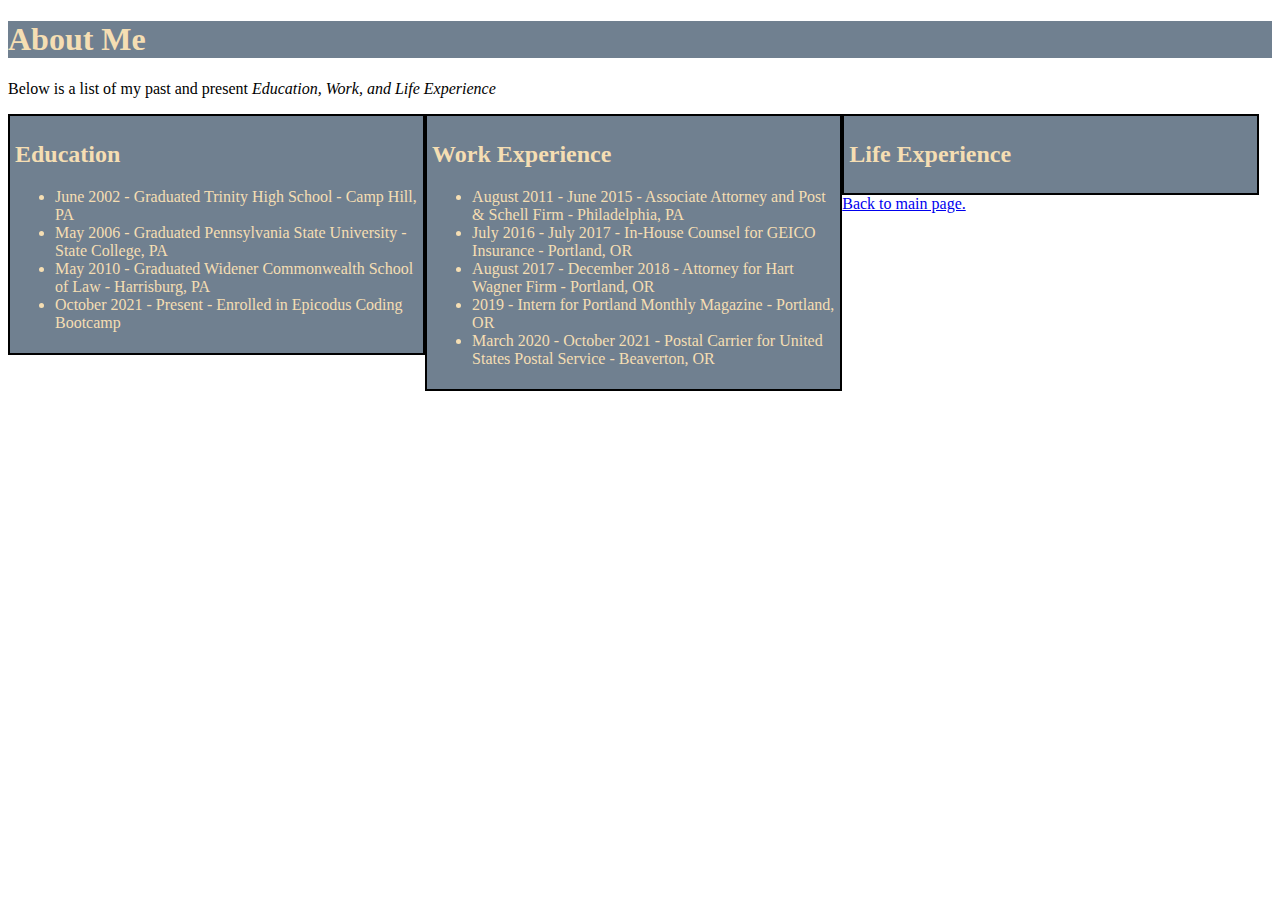
==== about-me.html @ aee0c100 "add ul work experience section to about me page." ====
<!DOCTYPE html>
<html>
<head>
  <title>About Me</title>
  <link href="css/styles.css" rel="stylesheet" type="text/css">
</head>
<body>
  <h1>About Me</h1>
  <p>Below is a list of my past and present <span class="past">Education, Work, and Life Experience</span></p>
  <div class="column1">
    <h2>Education</h2>
      <ul>
          <li>June 2002 - Graduated Trinity High School - Camp Hill, PA</li>
          <li>May 2006 - Graduated Pennsylvania State University - State College, PA</li>
          <li>May 2010 - Graduated Widener Commonwealth School of Law - Harrisburg, PA</li>
          <li>October 2021 - Present - Enrolled in Epicodus Coding Bootcamp</li>
      </ul>
  </div>
  <div class="column2">
    <h2>Work Experience</h2> 
      <ul>
        <li>August 2011 - June 2015 - Associate Attorney and Post & Schell Firm - Philadelphia, PA</li>
        <li>July 2016 - July 2017 - In-House Counsel for GEICO Insurance - Portland, OR</li>
        <li>August 2017 - December 2018 - Attorney for Hart Wagner Firm - Portland, OR</li>
        <li>2019 - Intern for Portland Monthly Magazine - Portland, OR</li>
        <li>March 2020 - October 2021 - Postal Carrier for United States Postal Service - Beaverton, OR</li>
      </ul>
  </div>
  <div class="column3">
    <h2>Life Experience</h2>
  </div>
<p><a href="index.html">Back to main page.</a></p>
</body>
</html>
---- css/styles.css ----
h1 {
  color: wheat;
  box-sizing: border-box;
  background-color: slategray;
}
.container {
  background-color: lightseagreen;
  margin: 10px;
}

.body {
  background-color: lightseagreen;
}

.card {
  background-color: slategray;
}

.jumbotron {
  background-color: slategray;
  text-align: center;
}

h3 {
  text-align: center;
  color: wheat;
}

.column1 {
  border: 2px solid black;
  width: 33%;
  color: wheat;
  margin: auto;
  padding: 5px;
  float: left;
  background-color: slategray;
  box-sizing: border-box;
}

.column2 {
  border: 2px solid black;
  color: wheat;
  width: 33%;
  margin: auto;
  padding: 5px;
  float: left;
  background-color: slategray;
  box-sizing: border-box;
}

.column3 {
  border: 2px solid black;
  color: wheat;
  width: 33%;
  margin: auto;
  padding: 5px;
  float: left;
  background-color: slategray;
  box-sizing: border-box;
}

.past {
  font-family: fantasy;
  font-style: italic;
}
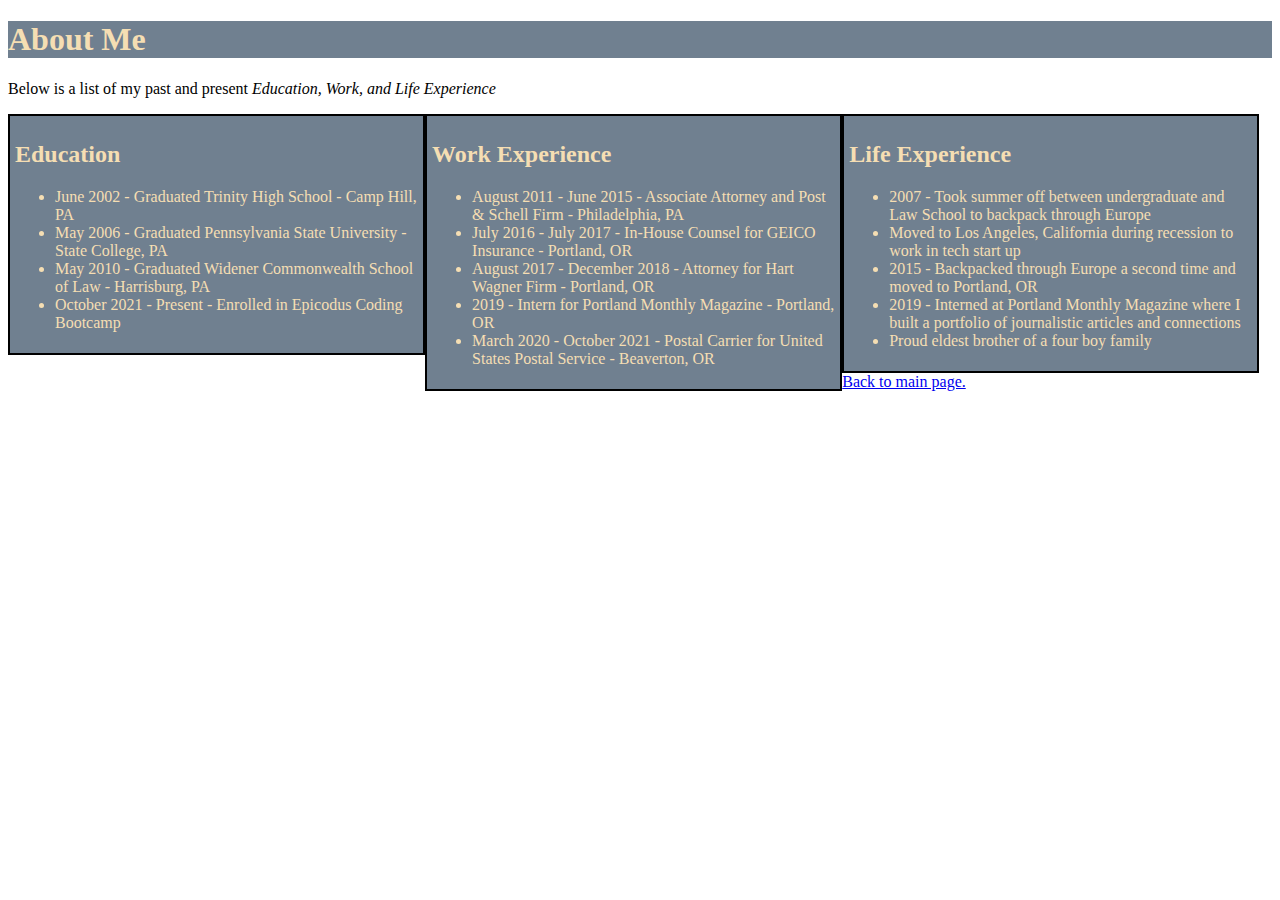
==== commit 5cc32a4e: "add ul to life experience section of about me page." ====
--- a/about-me.html
+++ b/about-me.html
@@ -28,7 +28,14 @@
   </div>
   <div class="column3">
     <h2>Life Experience</h2>
+      <ul>
+        <li>2007 - Took summer off between undergraduate and Law School to backpack through Europe</li>
+        <li>Moved to Los Angeles, California during recession to work in tech start up</li>
+        <li>2015 - Backpacked through Europe a second time and moved to Portland, OR</li>
+        <li>2019 - Interned at Portland Monthly Magazine where I built a portfolio of journalistic articles and connections</li>
+        <li>Proud eldest brother of a four boy family</li>
+      </ul>
   </div>
-<p><a href="index.html">Back to main page.</a></p>
+  <p><br><a href="index.html">Back to main page.</a></p>
 </body>
 </html>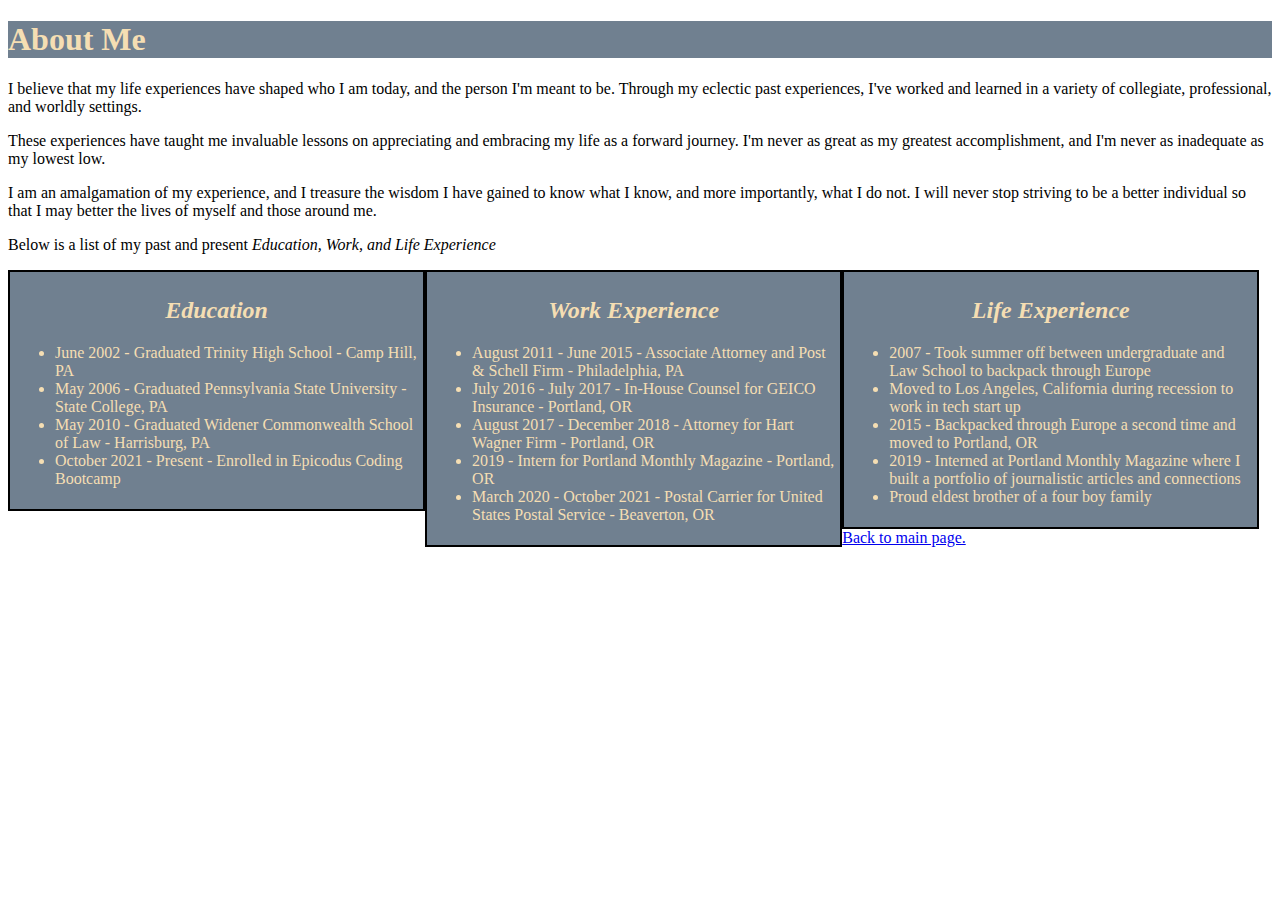
==== commit 29c73c60: "add desctriptive paragraphs to about me page." ====
--- a/about-me.html
+++ b/about-me.html
@@ -6,6 +6,9 @@
 </head>
 <body>
   <h1>About Me</h1>
+  <p>I believe that my life experiences have shaped who I am today, and the person I'm meant to be. Through my eclectic past experiences, I've worked and learned in a variety of collegiate, professional, and worldly settings.</p>
+  <p>These experiences have taught me invaluable lessons on appreciating and embracing my life as a forward journey. I'm never as great as my greatest accomplishment, and I'm never as inadequate as my lowest low.</p>
+  <p>I am an amalgamation of my experience, and I treasure the wisdom I have gained to know what I know, and more importantly, what I do not. I will never stop striving to be a better individual so that I may better the lives of myself and those around me.</p>
   <p>Below is a list of my past and present <span class="past">Education, Work, and Life Experience</span></p>
   <div class="column1">
     <h2>Education</h2>
--- a/css/styles.css
+++ b/css/styles.css
@@ -62,4 +62,9 @@
 .past {
   font-family: fantasy;
   font-style: italic;
+}
+
+div h2 {
+  text-align: center;
+  font-style: italic;
 }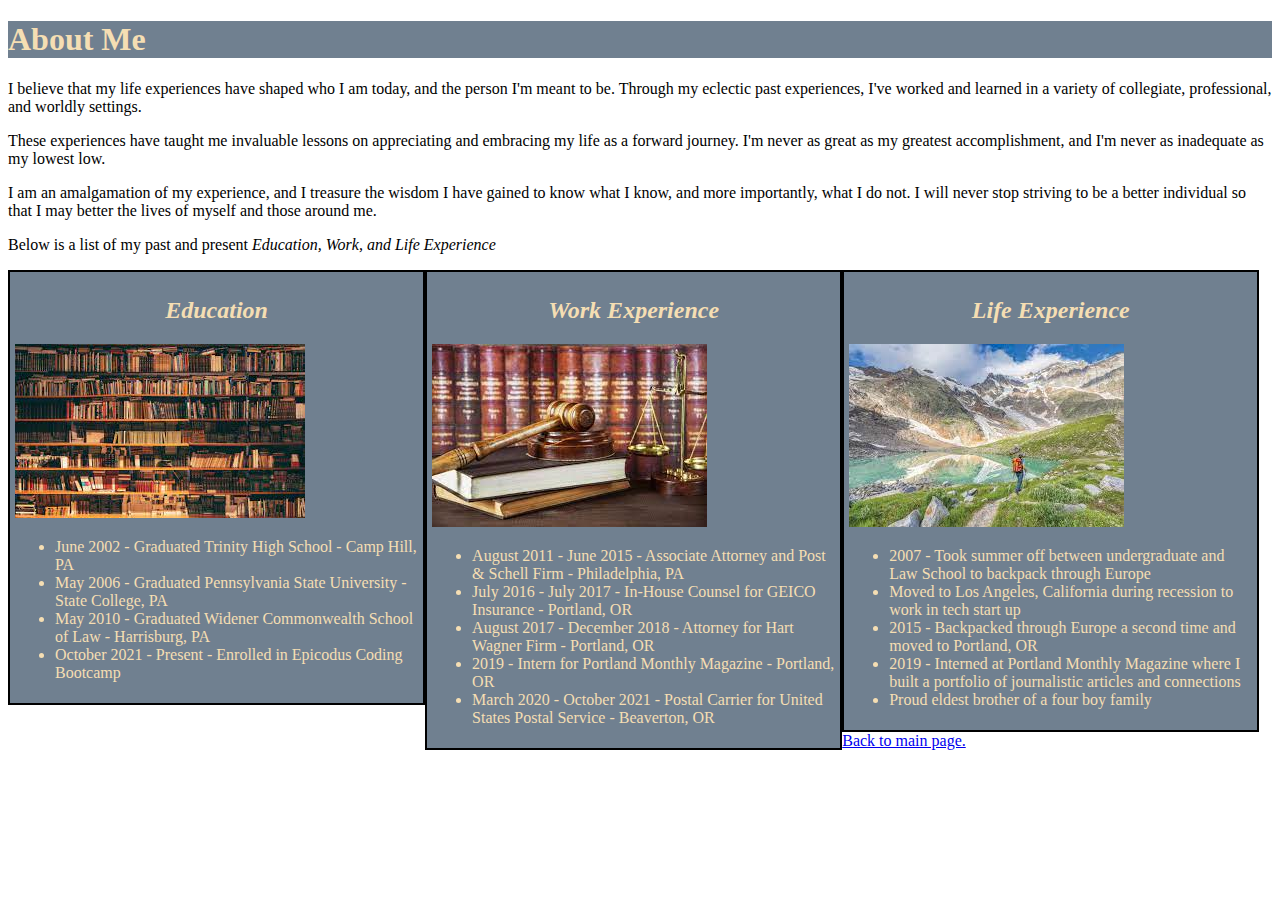
==== commit a04283cf: "add photos for each section in about me page." ====
--- a/about-me.html
+++ b/about-me.html
@@ -12,6 +12,7 @@
   <p>Below is a list of my past and present <span class="past">Education, Work, and Life Experience</span></p>
   <div class="column1">
     <h2>Education</h2>
+      <img src="img/books.jpeg" alt="A photo of many books on a shelf">
       <ul>
           <li>June 2002 - Graduated Trinity High School - Camp Hill, PA</li>
           <li>May 2006 - Graduated Pennsylvania State University - State College, PA</li>
@@ -21,6 +22,7 @@
   </div>
   <div class="column2">
     <h2>Work Experience</h2> 
+      <img src="img/law.jpeg" alt="scaled of justic and gavel">
       <ul>
         <li>August 2011 - June 2015 - Associate Attorney and Post & Schell Firm - Philadelphia, PA</li>
         <li>July 2016 - July 2017 - In-House Counsel for GEICO Insurance - Portland, OR</li>
@@ -31,6 +33,7 @@
   </div>
   <div class="column3">
     <h2>Life Experience</h2>
+      <img src="img/backpacking.jpeg" alt="photo of backpackers in the alps">
       <ul>
         <li>2007 - Took summer off between undergraduate and Law School to backpack through Europe</li>
         <li>Moved to Los Angeles, California during recession to work in tech start up</li>
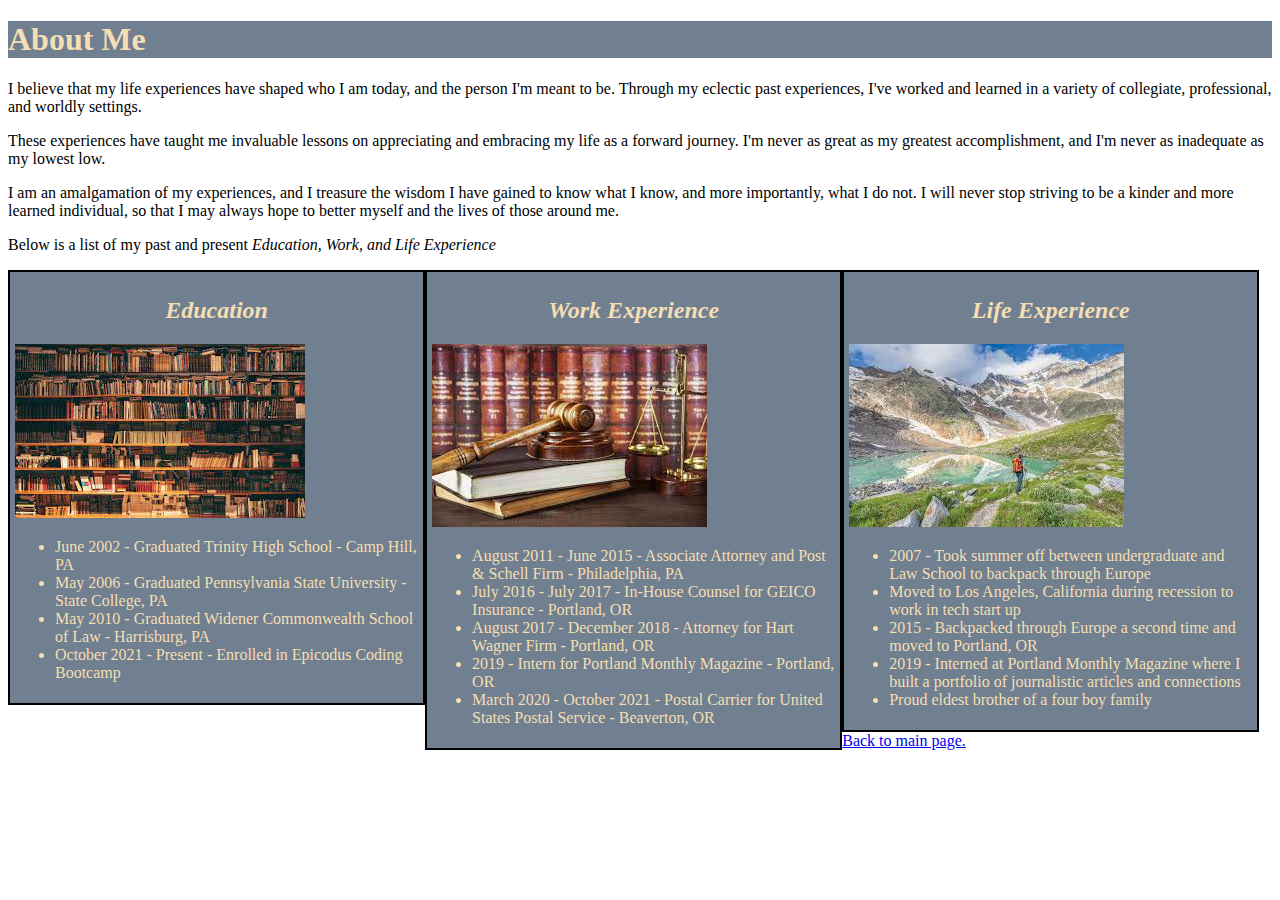
==== commit 8e7f5f17: "WIP - chang wording on About Me paragraphs." ====
--- a/about-me.html
+++ b/about-me.html
@@ -8,7 +8,7 @@
   <h1>About Me</h1>
   <p>I believe that my life experiences have shaped who I am today, and the person I'm meant to be. Through my eclectic past experiences, I've worked and learned in a variety of collegiate, professional, and worldly settings.</p>
   <p>These experiences have taught me invaluable lessons on appreciating and embracing my life as a forward journey. I'm never as great as my greatest accomplishment, and I'm never as inadequate as my lowest low.</p>
-  <p>I am an amalgamation of my experience, and I treasure the wisdom I have gained to know what I know, and more importantly, what I do not. I will never stop striving to be a better individual so that I may better the lives of myself and those around me.</p>
+  <p>I am an amalgamation of my experiences, and I treasure the wisdom I have gained to know what I know, and more importantly, what I do not. I will never stop striving to be a kinder and more learned individual, so that I may always hope to better myself and the lives of those around me.</p>
   <p>Below is a list of my past and present <span class="past">Education, Work, and Life Experience</span></p>
   <div class="column1">
     <h2>Education</h2>
--- a/css/styles.css
+++ b/css/styles.css
@@ -67,4 +67,4 @@
 div h2 {
   text-align: center;
   font-style: italic;
-}+}
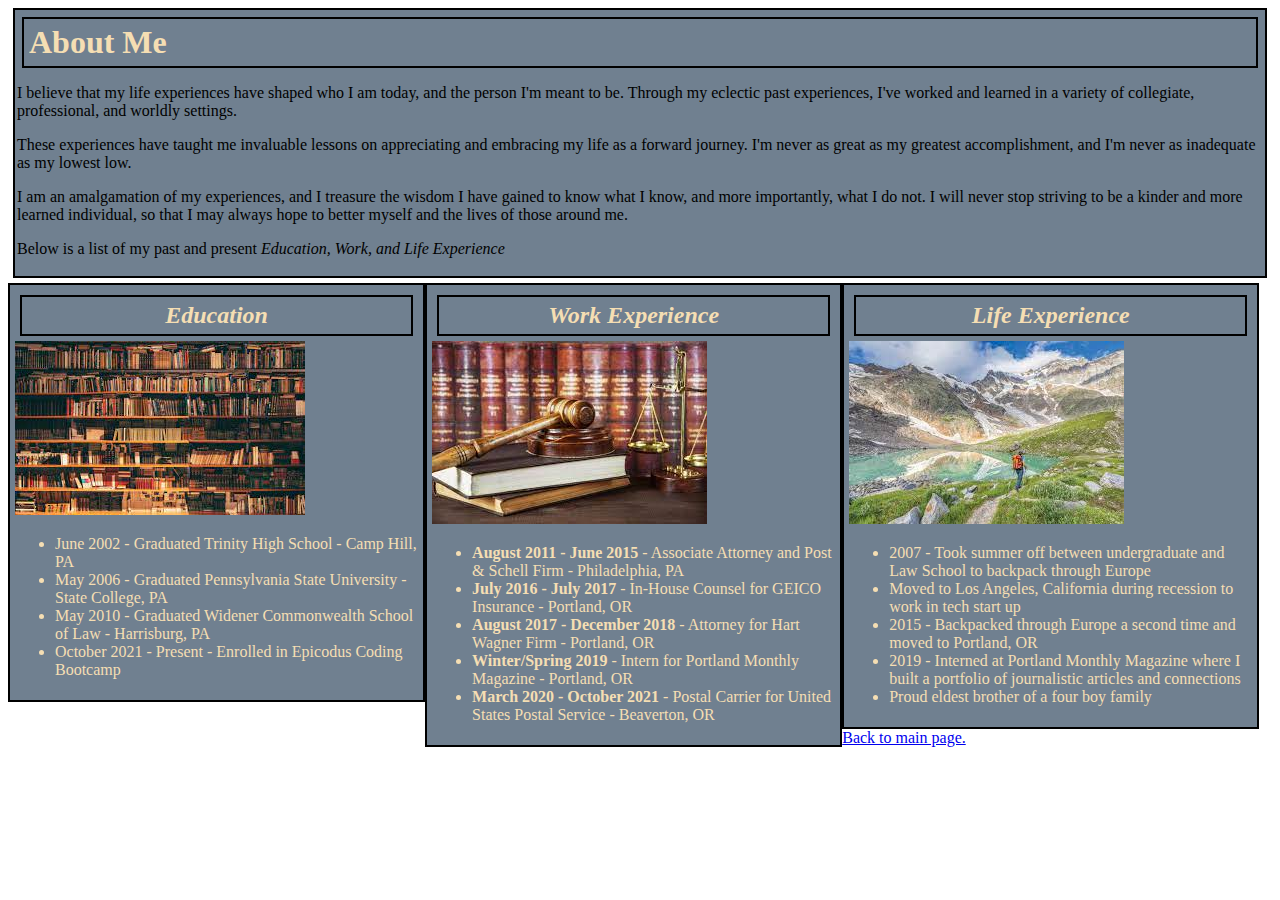
==== commit 60581800: "added background color, marging, padding, border to intro on About Me." ====
--- a/about-me.html
+++ b/about-me.html
@@ -5,11 +5,13 @@
   <link href="css/styles.css" rel="stylesheet" type="text/css">
 </head>
 <body>
-  <h1>About Me</h1>
-  <p>I believe that my life experiences have shaped who I am today, and the person I'm meant to be. Through my eclectic past experiences, I've worked and learned in a variety of collegiate, professional, and worldly settings.</p>
-  <p>These experiences have taught me invaluable lessons on appreciating and embracing my life as a forward journey. I'm never as great as my greatest accomplishment, and I'm never as inadequate as my lowest low.</p>
-  <p>I am an amalgamation of my experiences, and I treasure the wisdom I have gained to know what I know, and more importantly, what I do not. I will never stop striving to be a kinder and more learned individual, so that I may always hope to better myself and the lives of those around me.</p>
-  <p>Below is a list of my past and present <span class="past">Education, Work, and Life Experience</span></p>
+  <div class="about-head">
+    <h1>About Me</h1>
+    <p>I believe that my life experiences have shaped who I am today, and the person I'm meant to be. Through my eclectic past experiences, I've worked and learned in a variety of collegiate, professional, and worldly settings.</p>
+    <p>These experiences have taught me invaluable lessons on appreciating and embracing my life as a forward journey. I'm never as great as my greatest accomplishment, and I'm never as inadequate as my lowest low.</p>
+    <p>I am an amalgamation of my experiences, and I treasure the wisdom I have gained to know what I know, and more importantly, what I do not. I will never stop striving to be a kinder and more learned individual, so that I may always hope to better myself and the lives of those around me.</p>
+    <p>Below is a list of my past and present <span class="past">Education, Work, and Life Experience</span></p>
+  </div>
   <div class="column1">
     <h2>Education</h2>
       <img src="img/books.jpeg" alt="A photo of many books on a shelf">
@@ -24,11 +26,11 @@
     <h2>Work Experience</h2> 
       <img src="img/law.jpeg" alt="scaled of justic and gavel">
       <ul>
-        <li>August 2011 - June 2015 - Associate Attorney and Post & Schell Firm - Philadelphia, PA</li>
-        <li>July 2016 - July 2017 - In-House Counsel for GEICO Insurance - Portland, OR</li>
-        <li>August 2017 - December 2018 - Attorney for Hart Wagner Firm - Portland, OR</li>
-        <li>2019 - Intern for Portland Monthly Magazine - Portland, OR</li>
-        <li>March 2020 - October 2021 - Postal Carrier for United States Postal Service - Beaverton, OR</li>
+        <li><strong>August 2011 - June 2015</strong> - Associate Attorney and Post & Schell Firm - Philadelphia, PA</li>
+        <li><strong>July 2016 - July 2017</strong> - In-House Counsel for GEICO Insurance - Portland, OR</li>
+        <li><strong>August 2017 - December 2018</strong> - Attorney for Hart Wagner Firm - Portland, OR</li>
+        <li><strong>Winter/Spring 2019</strong> - Intern for Portland Monthly Magazine - Portland, OR</li>
+        <li><strong>March 2020 - October 2021</strong> - Postal Carrier for United States Postal Service - Beaverton, OR</li>
       </ul>
   </div>
   <div class="column3">
--- a/css/styles.css
+++ b/css/styles.css
@@ -2,7 +2,24 @@
   color: wheat;
   box-sizing: border-box;
   background-color: slategray;
+  margin: 5px;
+  border: 2px solid black;
+  padding: 5px;
 }
+
+h2 {
+  text-align: center;
+  font-style: italic;
+  margin: 5px;
+  border: 2px solid black;
+  padding: 5px;
+}
+
+h3 {
+  text-align: center;
+  color: wheat;
+}
+
 .container {
   background-color: lightseagreen;
   margin: 10px;
@@ -19,11 +36,6 @@
 .jumbotron {
   background-color: slategray;
   text-align: center;
-}
-
-h3 {
-  text-align: center;
-  color: wheat;
 }
 
 .column1 {
@@ -64,7 +76,15 @@
   font-style: italic;
 }
 
-div h2 {
-  text-align: center;
-  font-style: italic;
+#desktop {
+  margin: 5px;
+  border: 2px solid black;
+  padding: 5px;
 }
+
+.about-head {
+  background-color: slategray;
+  margin: 5px;
+  border: 2px solid black;
+  padding: 2px;
+}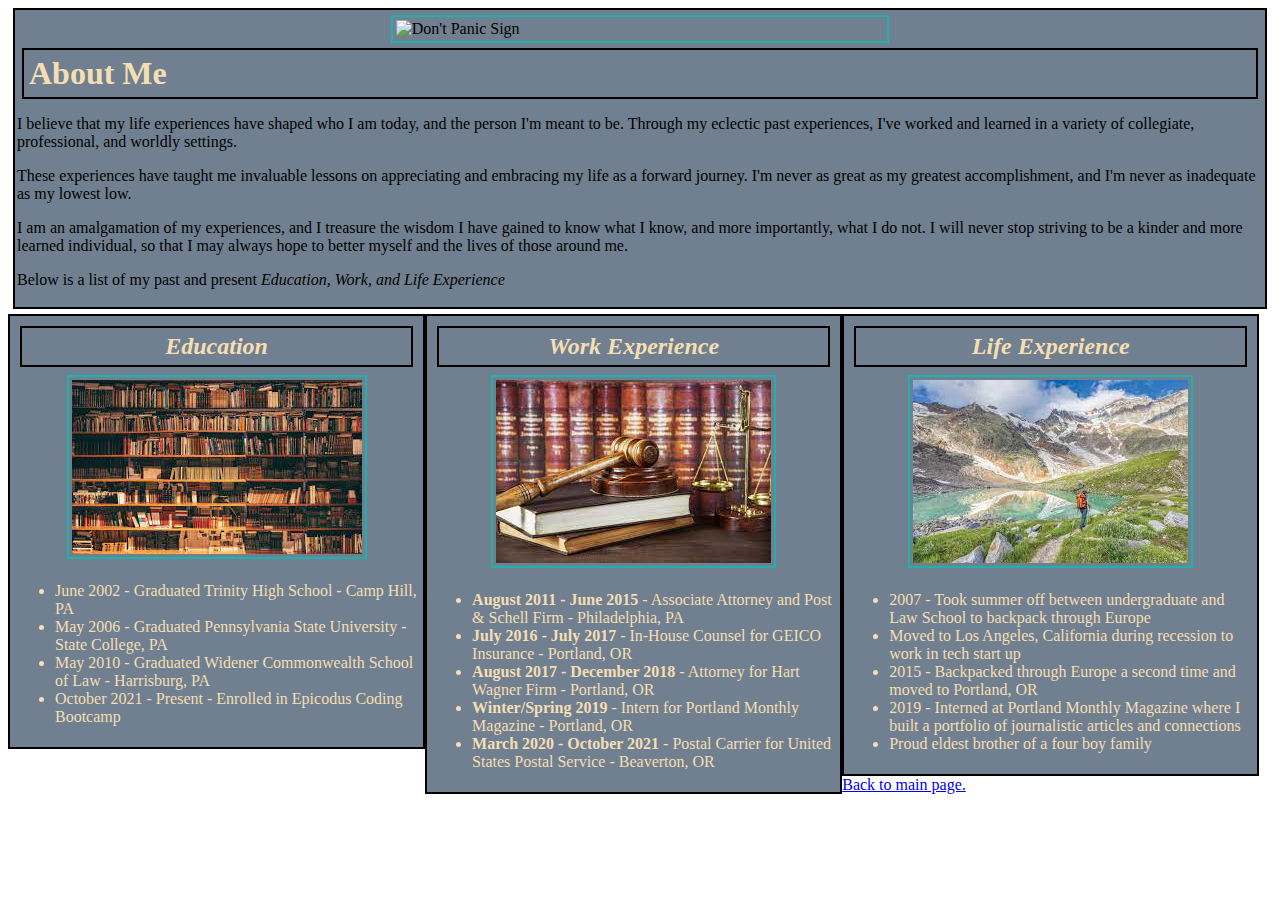
==== commit b97c10bb: "centered all images using <center> command." ====
--- a/about-me.html
+++ b/about-me.html
@@ -6,7 +6,8 @@
 </head>
 <body>
   <div class="about-head">
-    <h1>About Me</h1>
+    <img id="panic" src="https://encrypted-tbn0.gstatic.com/images?q=tbn:ANd9GcSf79A94JEdaRfjyagUIgJdeJMONDn_sH6MxQ&usqp=CAU" alt="Don't Panic Sign">
+    <h1>About Me </h1>
     <p>I believe that my life experiences have shaped who I am today, and the person I'm meant to be. Through my eclectic past experiences, I've worked and learned in a variety of collegiate, professional, and worldly settings.</p>
     <p>These experiences have taught me invaluable lessons on appreciating and embracing my life as a forward journey. I'm never as great as my greatest accomplishment, and I'm never as inadequate as my lowest low.</p>
     <p>I am an amalgamation of my experiences, and I treasure the wisdom I have gained to know what I know, and more importantly, what I do not. I will never stop striving to be a kinder and more learned individual, so that I may always hope to better myself and the lives of those around me.</p>
@@ -14,7 +15,7 @@
   </div>
   <div class="column1">
     <h2>Education</h2>
-      <img src="img/books.jpeg" alt="A photo of many books on a shelf">
+      <center><img src="img/books.jpeg" alt="A photo of many books on a shelf"></center>
       <ul>
           <li>June 2002 - Graduated Trinity High School - Camp Hill, PA</li>
           <li>May 2006 - Graduated Pennsylvania State University - State College, PA</li>
@@ -24,7 +25,7 @@
   </div>
   <div class="column2">
     <h2>Work Experience</h2> 
-      <img src="img/law.jpeg" alt="scaled of justic and gavel">
+      <center><img src="img/law.jpeg" alt="scaled of justic and gavel"></center>
       <ul>
         <li><strong>August 2011 - June 2015</strong> - Associate Attorney and Post & Schell Firm - Philadelphia, PA</li>
         <li><strong>July 2016 - July 2017</strong> - In-House Counsel for GEICO Insurance - Portland, OR</li>
@@ -35,7 +36,7 @@
   </div>
   <div class="column3">
     <h2>Life Experience</h2>
-      <img src="img/backpacking.jpeg" alt="photo of backpackers in the alps">
+      <center><img src="img/backpacking.jpeg" alt="photo of backpackers in the alps"></center>
       <ul>
         <li>2007 - Took summer off between undergraduate and Law School to backpack through Europe</li>
         <li>Moved to Los Angeles, California during recession to work in tech start up</li>
--- a/css/styles.css
+++ b/css/styles.css
@@ -31,11 +31,27 @@
 
 .card {
   background-color: slategray;
+  margin: 5px;
+  border: 2px solid black;
+  padding: 5px;
 }
 
 .jumbotron {
   background-color: slategray;
   text-align: center;
+  margin: 5px;
+  border: 2px solid black;
+  padding: 5px;
+}
+
+img {
+  margin: 3px;
+  border: 2px solid lightseagreen;
+  padding: 3px;
+}
+
+.card-title {
+  color: wheat;
 }
 
 .column1 {
@@ -81,7 +97,13 @@
   border: 2px solid black;
   padding: 5px;
 }
-
+#panic {
+  display: block;
+  margin-left: auto;
+  margin-right: auto;
+  width: 40%;
+  box-sizing: border-box;
+}
 .about-head {
   background-color: slategray;
   margin: 5px;
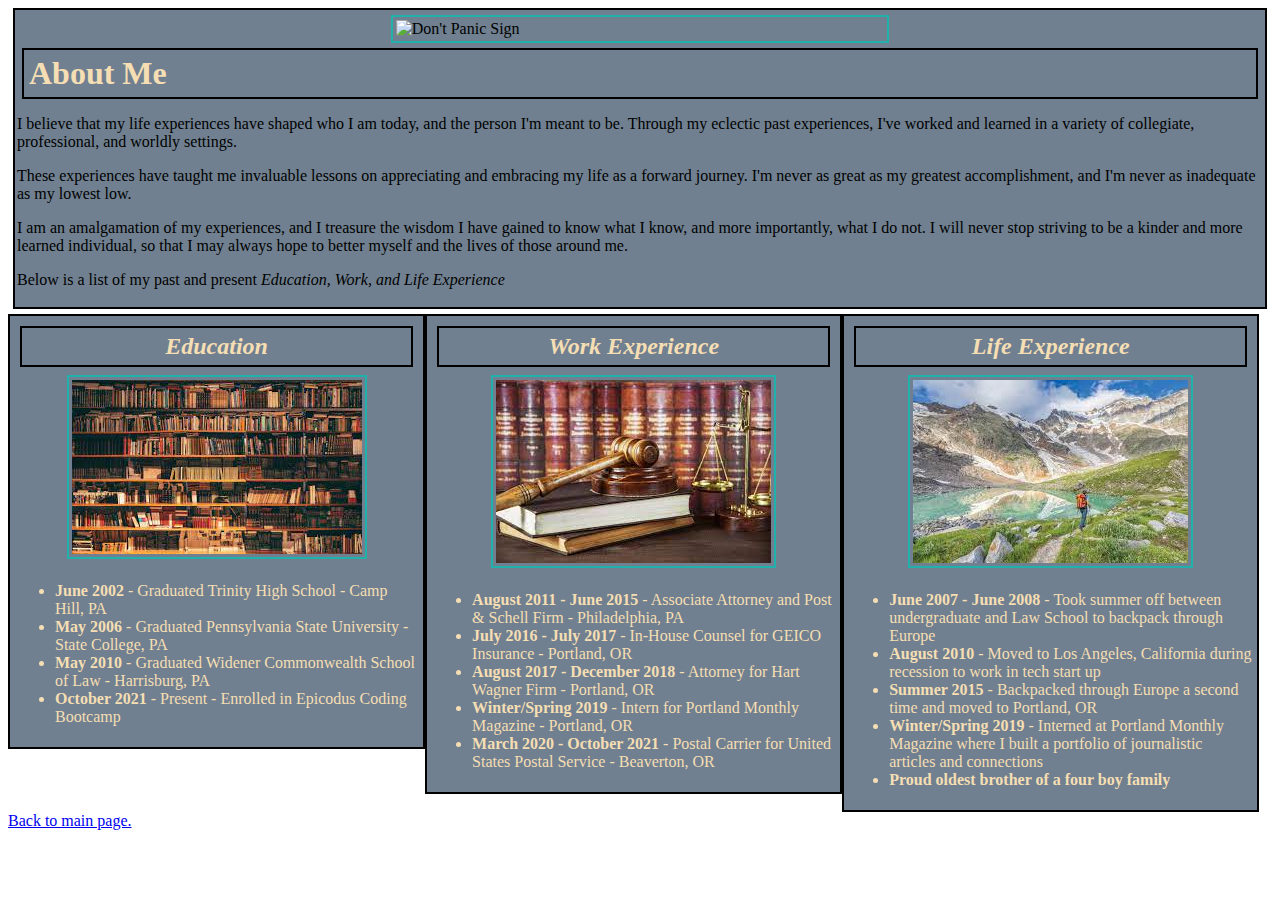
==== commit f24091ef: "correct bolding and verbiage on About Me page." ====
--- a/about-me.html
+++ b/about-me.html
@@ -17,10 +17,10 @@
     <h2>Education</h2>
       <center><img src="img/books.jpeg" alt="A photo of many books on a shelf"></center>
       <ul>
-          <li>June 2002 - Graduated Trinity High School - Camp Hill, PA</li>
-          <li>May 2006 - Graduated Pennsylvania State University - State College, PA</li>
-          <li>May 2010 - Graduated Widener Commonwealth School of Law - Harrisburg, PA</li>
-          <li>October 2021 - Present - Enrolled in Epicodus Coding Bootcamp</li>
+          <li><strong>June 2002</strong> - Graduated Trinity High School - Camp Hill, PA</li>
+          <li><strong>May 2006</strong> - Graduated Pennsylvania State University - State College, PA</li>
+          <li><strong>May 2010</strong> - Graduated Widener Commonwealth School of Law - Harrisburg, PA</li>
+          <li><strong>October 2021</strong> - Present - Enrolled in Epicodus Coding Bootcamp</li>
       </ul>
   </div>
   <div class="column2">
@@ -38,11 +38,11 @@
     <h2>Life Experience</h2>
       <center><img src="img/backpacking.jpeg" alt="photo of backpackers in the alps"></center>
       <ul>
-        <li>2007 - Took summer off between undergraduate and Law School to backpack through Europe</li>
-        <li>Moved to Los Angeles, California during recession to work in tech start up</li>
-        <li>2015 - Backpacked through Europe a second time and moved to Portland, OR</li>
-        <li>2019 - Interned at Portland Monthly Magazine where I built a portfolio of journalistic articles and connections</li>
-        <li>Proud eldest brother of a four boy family</li>
+        <li><strong>June 2007 - June 2008</strong> - Took summer off between undergraduate and Law School to backpack through Europe</li>
+        <li><strong>August 2010</strong> - Moved to Los Angeles, California during recession to work in tech start up</li>
+        <li><strong>Summer 2015</strong> - Backpacked through Europe a second time and moved to Portland, OR</li>
+        <li><strong>Winter/Spring 2019</strong> - Interned at Portland Monthly Magazine where I built a portfolio of journalistic articles and connections</li>
+        <li><strong>Proud oldest brother of a four boy family</strong></li>
       </ul>
   </div>
   <p><br><a href="index.html">Back to main page.</a></p>
--- a/css/styles.css
+++ b/css/styles.css
@@ -94,7 +94,6 @@
 
 #desktop {
   margin: 5px;
-  border: 2px solid black;
   padding: 5px;
 }
 #panic {
